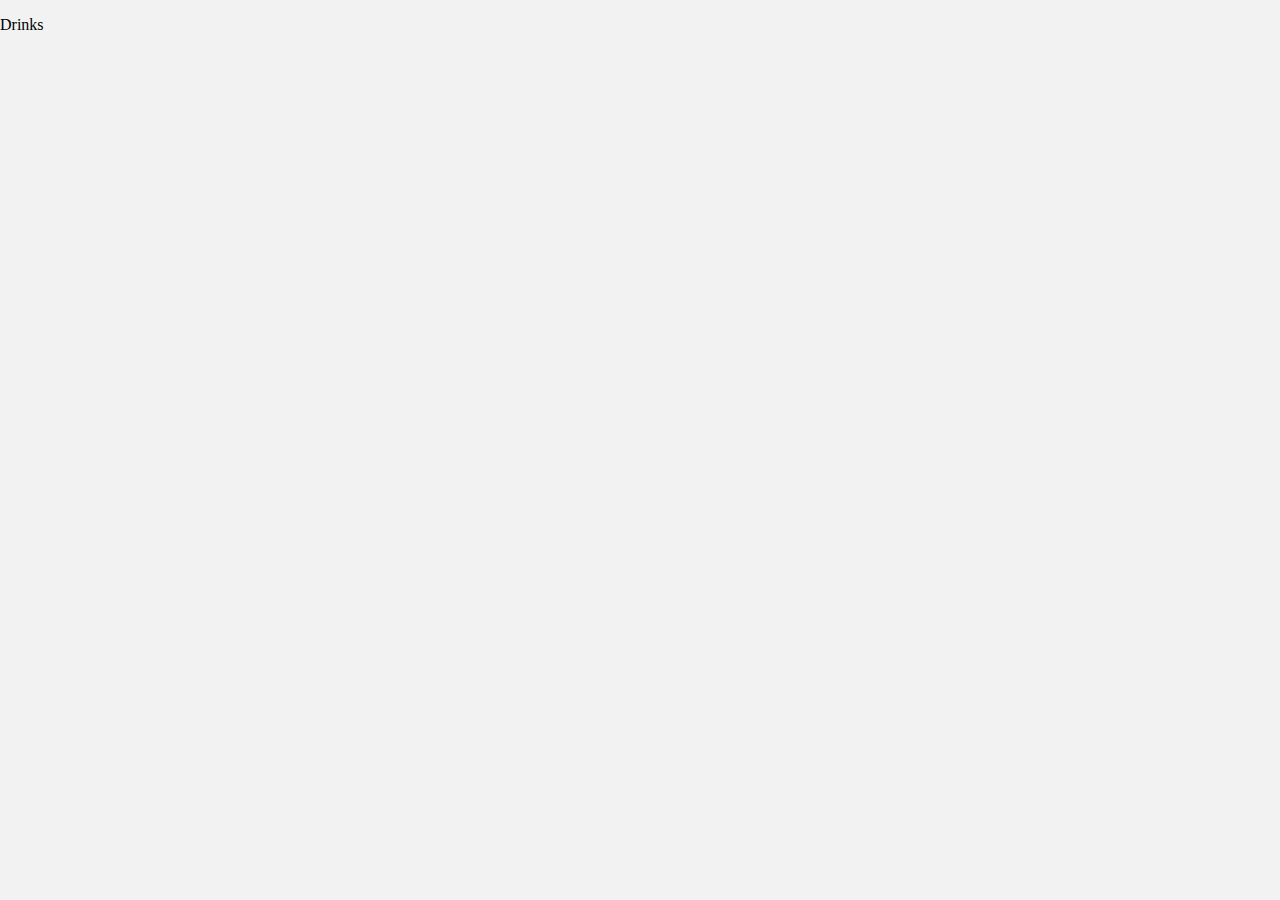
==== drinks.html @ 17de7fc8 "Add files via upload" ====
<!DOCTYPE html>
<html lang="en">
<head>
    <meta charset="UTF-8">
    <meta name="viewport" content="width=device-width, initial-scale=1.0">
    <title>Drinks</title>
    <link rel="stylesheet" href="css/extras.css">
</head>
<body>
    <p >Drinks</p>
</body>
</html>
---- css/extras.css ----
body, html {
    margin: 0;
    padding: 0;
    height: 100%;
    background-color: #f2f2f2;
    overflow: hidden; 
  }

  .falling-foods {
    position: absolute;
    font-size: 3rem; 
    font-weight: bold;
    color: #47200B;
    animation: fall 3s infinite ease-in-out;
    pointer-events: none; 
  }

  /* Fun falling animation */
  @keyframes fall {
    0% {
      transform: translateY(-200px) rotate(0deg); 
    }
    100% {
      transform: translateY(100vh) rotate(360deg); 
    }
  }

  .falling-foods:nth-child(1) {
    left: 20%; 
    animation-delay: 0s;
  }

  .falling-foods:nth-child(2) {
    left: 40%;
    animation-delay: 0.5s;
  }

  .falling-foods:nth-child(3) {
    left: 60%;
    animation-delay: 1s;
  }

  .falling-foods:nth-child(4) {
    left: 80%;
    animation-delay: 1.5s;
  }

  .falling-foods:nth-child(5) {
    left: 25%;
    animation-delay: 2s;
  }

  .falling-foods:nth-child(6) {
    left: 55%;
    animation-delay: 2.5s;
  }

  .falling-foods:nth-child(7) {
    left: 75%;
    animation-delay: 3s;
  }

body .animated-drinks, html .animated-drinks{
    margin: 0;
    padding: 0;
    height: 100%;
    background-color: #f2f2f2;
    overflow: hidden;
    display: flex;
    justify-content: center;
    align-items: center;
}

  .animated-drinks {
    font-size: 5rem;
    font-weight: bold;
    color: #47200B;
    text-align: center;
    animation: bounce 2s infinite, changeColor 3s infinite;
  }

  /* Bounce animation */
  @keyframes bounce {
    0%, 100% {
      transform: translateY(0);
    }
    25% {
      transform: translateY(-30px);
    }
    50% {
      transform: translateY(0);
    }
    75% {
      transform: translateY(-15px);
    }
  }

  /* Color change animation */
  @keyframes changeColor {
    0% {
      color: #47200B;
    }
    25% {
      color: #E94E77;
    }
    50% {
      color: #FFE600;
    }
    75% {
      color: #00B2A9;
    }
    100% {
      color: #47200B;
    }
  }

  body .animated-specials, html an {
    margin: 0;
    padding: 0;
    height: 100%;
    background-color: #f0f0f0;
    overflow: hidden;
    display: flex;
    justify-content: center;
    align-items: center;
  }

  .animated-specials {
    font-size: 5rem;
    font-weight: bold;
    color: #47200B;
    text-align: center;
    animation: zoomIn 2s ease-out, rotate 4s infinite, changeColor 3s infinite;
  }

  /* Zoom-in effect */
  @keyframes zoomIn {
    0% {
      transform: translateY(100px) scale(0);
      opacity: 0;
    }
    100% {
      transform: translateY(0) scale(1);
      opacity: 1;
    }
  }

  /* Rotation animation */
  @keyframes rotate {
    0% {
      transform: rotate(0deg);
    }
    50% {
      transform: rotate(360deg);
    }
    100% {
      transform: rotate(720deg);
    }
  }

  /* Color change animation */
  @keyframes changeColor {
    0% {
      color: #47200B;
    }
    25% {
      color: #FF6347;
    }
    50% {
      color: #32CD32;
    }
    75% {
      color: #1E90FF;
    }
    100% {
      color: #47200B;
    }
  }
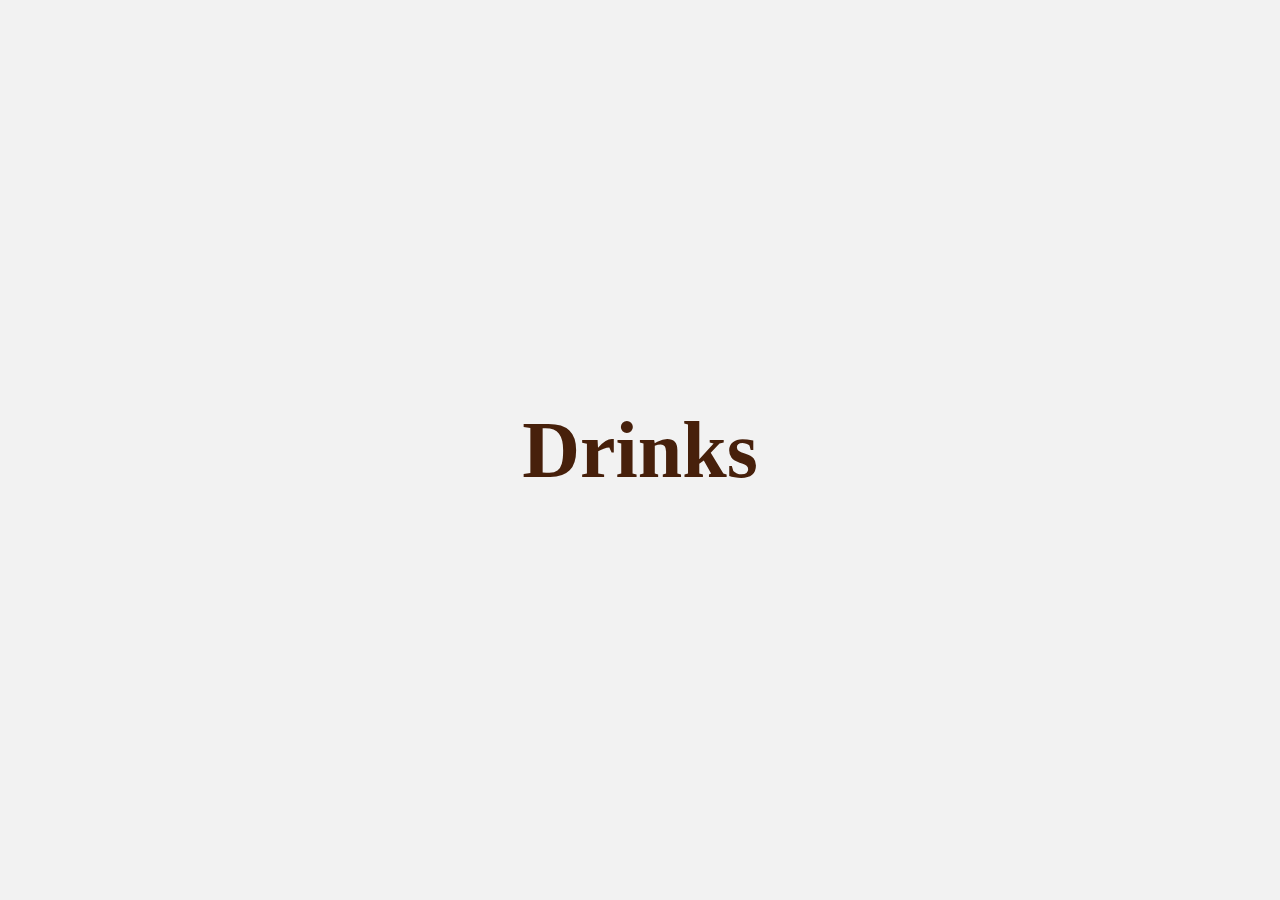
==== commit 47c15c8c: "Update drinks.html" ====
--- a/drinks.html
+++ b/drinks.html
@@ -7,6 +7,6 @@
     <link rel="stylesheet" href="css/extras.css">
 </head>
 <body>
-    <p >Drinks</p>
+    <p class="animated-drinks">Drinks</p>
 </body>
-</html>+</html>
